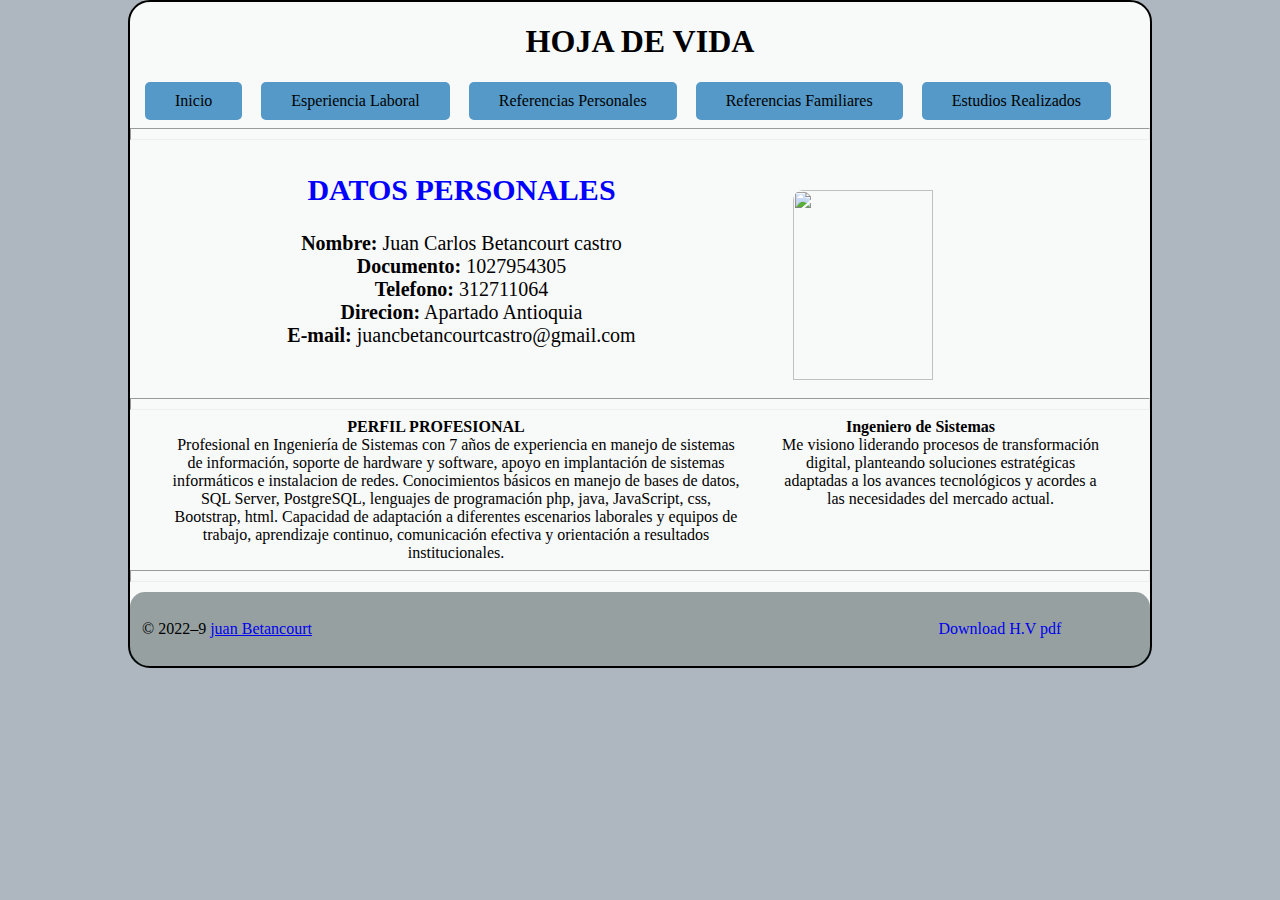
==== html/index.html @ 6ae8c50a "Hoja de vida html, se le realizaron cambios de estilo en la presentacion visual implementando CSS «h" ====
<!DOCTYPE html>
<html lang="es">
<head>
    <meta charset="UTF-8">
    <meta name="viewport" content="width=device-width, initial-scale=1">
    <link rel="stylesheet" href="css/stilos.css" type="text/css"/>
    <title>Hoja de vida</title>
</head>
<body>
<div class="container-body">
<header>
    <h1>HOJA DE VIDA</h1>
    <nav>
        <a href="index.html" class="nav-menu" >Inicio</a>
        <a href="experiencialaboral.html" class="nav-menu" >Esperiencia Laboral</a>
        <a href="referenciaspersonales.html" class="nav-menu" >Referencias Personales</a>
        <a href="referenciasfamiliares.html" class="nav-menu">Referencias Familiares</a>
        <a href="estudiosrealizados.html" class="nav-menu" >Estudios Realizados</a>
    </nav>
    <hr id="barra-nav">
</header>
<section>
    <article>
        <div id="container">
            <div id="datos">
                <h2>DATOS PERSONALES</h2>
                <p><b>Nombre:</b> Juan Carlos Betancourt castro <br>
                <b>Documento:</b> 1027954305 <br>
                <b>Telefono:</b> 312711064 <br>
                <b>Direcion:</b> Apartado Antioquia <br>
                <b>E-mail:</b> juancbetancourtcastro@gmail.com</p> <br>
            </div>

            <div id="imgn">
                <img src="img/Foto.PNG." width="140" height="190" >
            </div>
        </div>
    </article> <hr>
    <div id="container-perfil">
        <div id="perfil">
    <article >
        <b>PERFIL PROFESIONAL </b>
        <dd>Profesional en Ingeniería de Sistemas con 7 años de experiencia en manejo de sistemas de información,
            soporte de hardware y software, apoyo en implantación de sistemas informáticos e instalacion de redes.
            Conocimientos básicos en manejo de bases de datos, SQL Server, PostgreSQL, lenguajes de programación php,
            java, JavaScript, css, Bootstrap, html. Capacidad de adaptación a diferentes escenarios laborales y
            equipos de trabajo, aprendizaje continuo, comunicación efectiva y orientación a resultados institucionales.
        </dd>
    </article>
        </div>
        <div id="aside1">
    <aside>
        <b>Ingeniero de Sistemas </b>
        <dd>Me visiono liderando procesos de transformación digital, planteando soluciones estratégicas adaptadas a los
            avances tecnológicos y acordes a las necesidades del mercado actual.
        </dd>
    </aside>
        </div>
    </div>
    <hr>
</section>

<footer>
    <p>&#169; 2022&#8211;9 <a href="#">juan Betancourt</a>
    <a id="download" href="download/HDV%20Juan%20C%20Betancourt%20C-%20canteras.pdf" download="Hoja de vida">Download H.V pdf</a></p>
</footer>
</div>
</body >
</html >
---- html/css/stilos.css ----
body{
    background: rgb(174, 182, 191);
     width:1024px;
     margin: auto;
}
.container-body {

    background: rgb(248, 249, 249);
    border:2px solid black;
    border-radius:22px;
   }
h1 {
    text-align: center;
}
h2 {
    text-align: center;
    color: blue;
    font-family: "Arial Black";
}
header{
    border-radius: 5px;
}
.nav-menu {
    display: inline-block;
    background: rgb(84, 153, 199);
    padding: 10px 30px;
    text-decoration: none;
    border-radius: 5px;
    color: black;
    margin-left: 15px;
}

.nav-menu:hover{
    background: rgb(44, 62, 80);
}
#barra-nav{
    padding: 5px;

}
hr{
    padding: 5px;
}
#container {
    display: flex;
    flex-direction: row;
    flex-wrap: wrap;
}

#datos {
    width: 60%;
    margin:auto;
    font-size: 20px;
    text-align: center;
}
#imgn {
    width: 35%;
    margin-top: auto;
}
img{
    background: url("../img/Foto.PNG") no-repeat bottom right;
    padding-right:  10px;
    padding-bottom: 10px;
    border-radius: 10px;
}
#container-perfil {
    display: flex;
    flex-direction: row;
    flex-wrap: wrap;
}
#perfil{
    width: 60%;
    margin-top: auto;
    text-align: center;
}
.xp{
    width: 80%;
    margin:auto;
}
.art2{
width: 80%;
    margin: auto;
}

.st{
   text-align: center;

}
#aside1{
    width: 35%;
    margin-top: 0px;
    text-align: center;
}


footer{
    background: rgb(3, 28, 28,0.4);
    border-radius: 15px;
    padding: 12px;
    margin-top: 10px;
}
#download{
    margin-left: 60%;
    padding: 10px 25px;
    text-decoration: none;
    border-radius: 5px;
}
#download:hover{
    background: rgb(44, 62, 80);
}
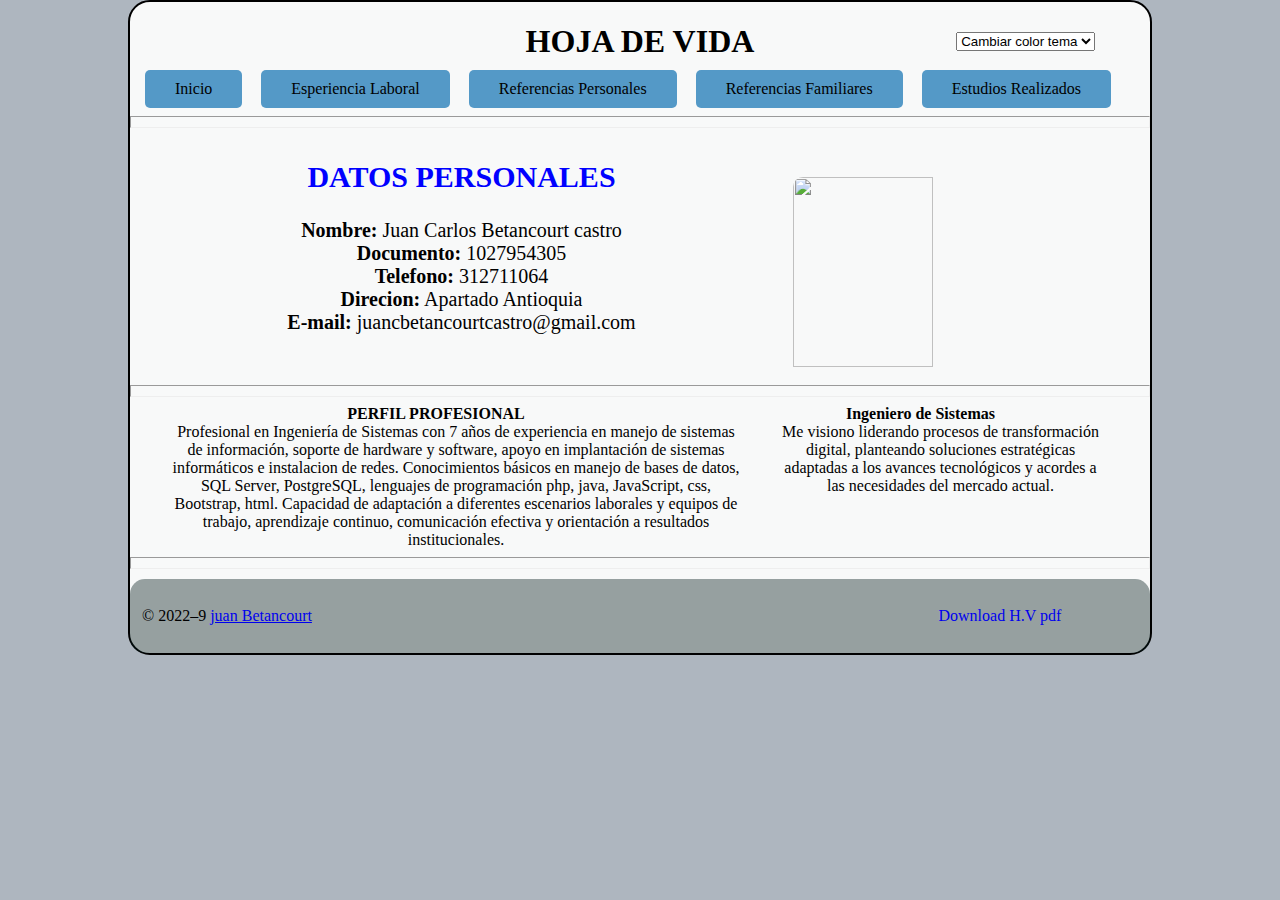
==== commit 516ceb3e: "Al proyecto hoja de vida, se implementaron cambios usando lenguaje Javascript, como ocutar texto y c" ====
--- a/html/index.html
+++ b/html/index.html
@@ -4,12 +4,23 @@
     <meta charset="UTF-8">
     <meta name="viewport" content="width=device-width, initial-scale=1">
     <link rel="stylesheet" href="css/stilos.css" type="text/css"/>
+    <script src="js/javascript.js"></script>
     <title>Hoja de vida</title>
 </head>
 <body>
-<div class="container-body">
+<div class="container-body" id="bodycon">
 <header>
     <h1>HOJA DE VIDA</h1>
+    <form>
+        <select id="Opcion" name="BackgroundChanger" onchange="colorChanger()">
+            <option value="">Cambiar color tema
+            <option value="#808080">Gris
+            <option value="cyan">Cyan
+            <option value="	#FFFFFF">Blanco
+            <option value="#09EAEA">Aqua
+        </select>
+    </form>
+    <h3 id="dummy"></h3>
     <nav>
         <a href="index.html" class="nav-menu" >Inicio</a>
         <a href="experiencialaboral.html" class="nav-menu" >Esperiencia Laboral</a>
@@ -59,7 +70,7 @@
     </div>
     <hr>
 </section>
-
+    <script src="js/javascript.js"></script>
 <footer>
     <p>&#169; 2022&#8211;9 <a href="#">juan Betancourt</a>
     <a id="download" href="download/HDV%20Juan%20C%20Betancourt%20C-%20canteras.pdf" download="Hoja de vida">Download H.V pdf</a></p>
--- a/html/css/stilos.css
+++ b/html/css/stilos.css
@@ -1,6 +1,6 @@
 body{
     background: rgb(174, 182, 191);
-     width:1024px;
+     max-width:1024px;
      margin: auto;
 }
 .container-body {
@@ -87,10 +87,55 @@
 }
 #aside1{
     width: 35%;
-    margin-top: 0px;
+    margin-top: 0;
     text-align: center;
 }
 
+#exp1{
+    display: none;
+}
+#exp2{
+    display: none;
+}
+#exp3{
+    display: none;
+}
+#exp4{
+    display: none;
+}
+#ref1{
+    display: none;
+}
+#ref2{
+    display: none;
+}
+#ref3{
+    display: none;
+}
+#fam1{
+    display: none;
+}
+#fam2{
+    display: none;
+}
+#fam3{
+    display: none;
+}
+#pro{
+    display: none;
+}
+#tec{
+    display: none;
+}
+
+button{
+    background-color: cornflowerblue;
+    font-size: 10px;
+
+}
+button:hover{
+    background: rgb(44, 62, 80);
+}
 
 footer{
     background: rgb(3, 28, 28,0.4);
@@ -106,4 +151,11 @@
 }
 #download:hover{
     background: rgb(44, 62, 80);
+}
+
+form {
+   font-family: Arial;
+    color: black;
+    margin-left: 81%;
+    margin-top: -50px;
 }